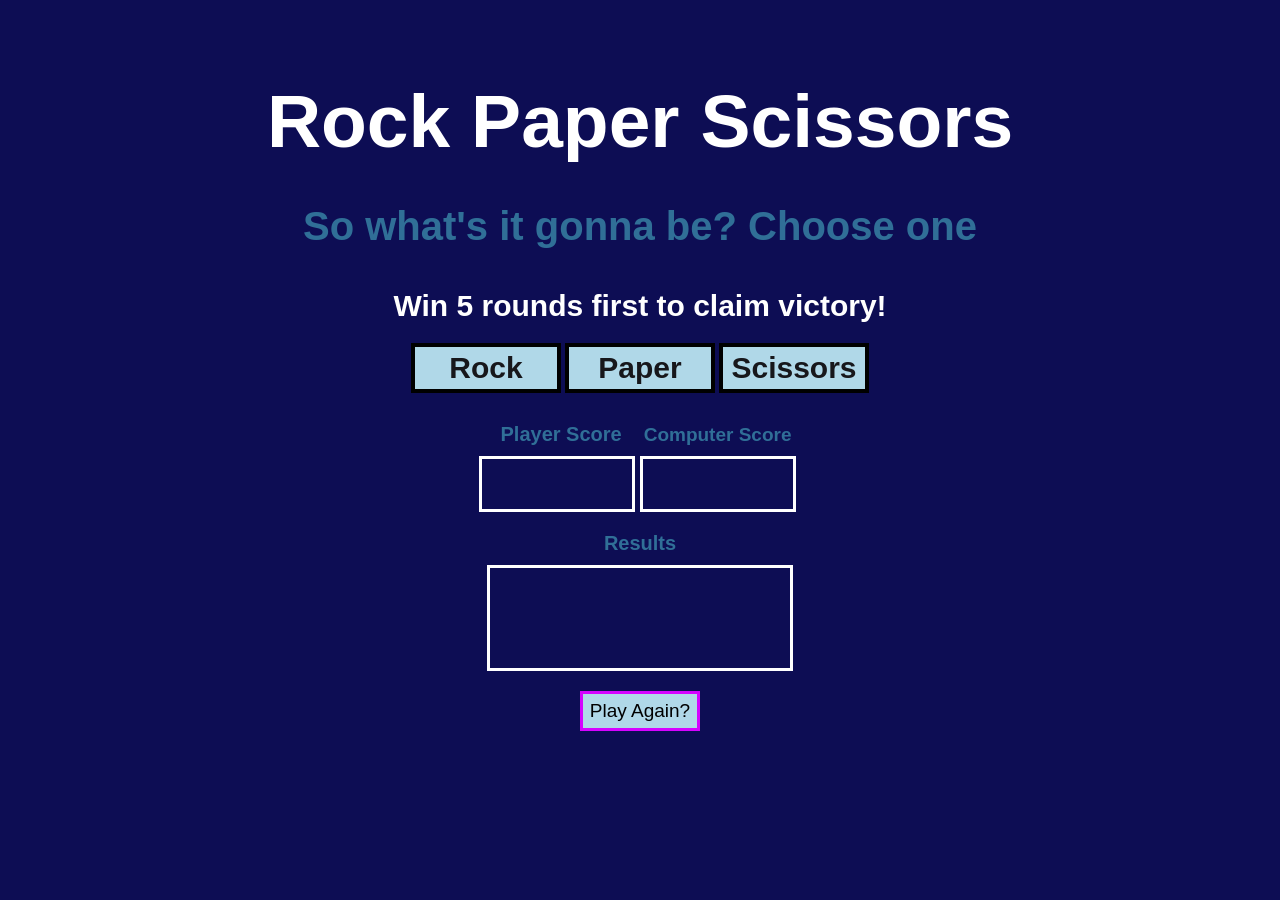
==== rps_game.html @ 92f7cf6d "renamed html file and added javascipt file to add to project next" ====
<!DOCTYPE html>
<html lang="en">
<head>
    <meta charset="UTF-8">
    <meta http-equiv="X-UA-Compatible" content="IE=edge">
    <meta name="viewport" content="width=device-width, initial-scale=1.0">
    <title>Rock Paper Scissors Project</title>
    <link rel="stylesheet" type="text/css" href="styles.css">
    <script type ="text/javascript" src="RPS_JS.js" defer></script>
</head>
<body>
    <div class = "flex">
        <h1>Rock Paper Scissors</h1>
        <h2>So what's it gonna be? Choose one</h2>
        <h3>Win 5 rounds first to claim victory!</h3>
    </div>
    <div class = optionButton>
        <button id ="r">Rock</button>
        <button id ="p">Paper</button>
        <button id ="s">Scissors</button>
    </div>
    <div class ="labels">
        <span id="playerLabel">Player Score</span>
        <span id="compLabel">Computer Score</span>
    </div>
    <div class ="scores">
        <div id="playerScore"></div>
        <div id="computerScore"></div>
    </div>
    <div>
        <span id="resultsLabel">Results</span>
    </div>

    <div id="roundResults"></div>

    <div>
        <button id="reset">
            Play Again?
        </button>
    </div>
</body>
</html>
---- styles.css ----
html {
    background: rgb(13, 13, 84);
}

body {
    display: flex;
    flex-direction: column;
    flex-wrap: nowrap;
    align-items: center;
    padding-top: 25px;
}

.flex {
    display: flex;
    height: 100%;
    width: 100%;
    flex-direction: column;
    flex-wrap: nowrap;
    align-items: center;
    padding-top: 25px;
}

h1 {
    color: rgb(255, 255, 255);
    font-family: Impact,Charcoal,sans-serif;
    font-size: 75px;
    margin: 20px;
}

h2 {
    font-family: Arial, Helvetica, sans-serif;
    font-size: 40px;
    color: rgb(48, 111, 151);
    margin: 20px;
}

h3 {
    font-family:"comic Sans MS", cursive, sans-serif;
    font-size: 30px;
    color:rgb(255, 255, 255);
    margin-top: 20px;
    margin-bottom: 20px;
}

#roundResults {
    display: flex;
    justify-content: center;
    align-items: center;
    width: 300px;
    height: 100px;
    border: 3px solid rgb(255, 255, 255);
    text-align: center;
    font-weight: bolder;
    font-size: 20px;
    margin-top: 10px;
}

.scores {
    display: flex;
    flex-direction: row;
}
.scores div {
    display: flex;
    justify-content: center;
    align-items: center;
    width: 150px;
    height: 50px;
    border: 3px solid rgb(255, 255, 255);
    margin-top: 10px;
    margin-bottom: 20px;
    margin-right: 5px; 
    font-weight: bolder;
    font-size: 20px;  
}

.optionButton button {
    background-color: #b0d8e8;
    border: 4px solid #000000;
    width: 150px;
    height: 50px;
    font-size: 30px;
    font-weight: bold;
    color: rgb(23, 23, 27);
    margin-bottom: 30px;
    }

#reset {
    width: 120px;
    height: 40px;
    margin-top: 20px;
    background-color: #b0d8e8;
    color: black;
    font-size: 19px;
    border: 3px solid rgb(213, 3, 255);    
}

#resultsLabel {
    font-size: 20px;
    text-align: center;
    font-weight: bold;
    font-family: 'Segoe UI', Tahoma, Geneva, Verdana, sans-serif;
    color: rgb(48, 111, 151);
}

#playerLabel{
    font-size: 20px;
    font-weight: bold;
    font-family: 'Segoe UI', Tahoma, Geneva, Verdana, sans-serif;
    color: rgb(48, 111, 151);
    padding-left: 15px;
}

#compLabel{
    font-size: 19px;
    text-align: center;
    font-weight: bold;
    font-family: 'Segoe UI', Tahoma, Geneva, Verdana, sans-serif;
    color: rgb(48, 111, 151);
    padding-left: 18px;
    padding-right: 3px;
}
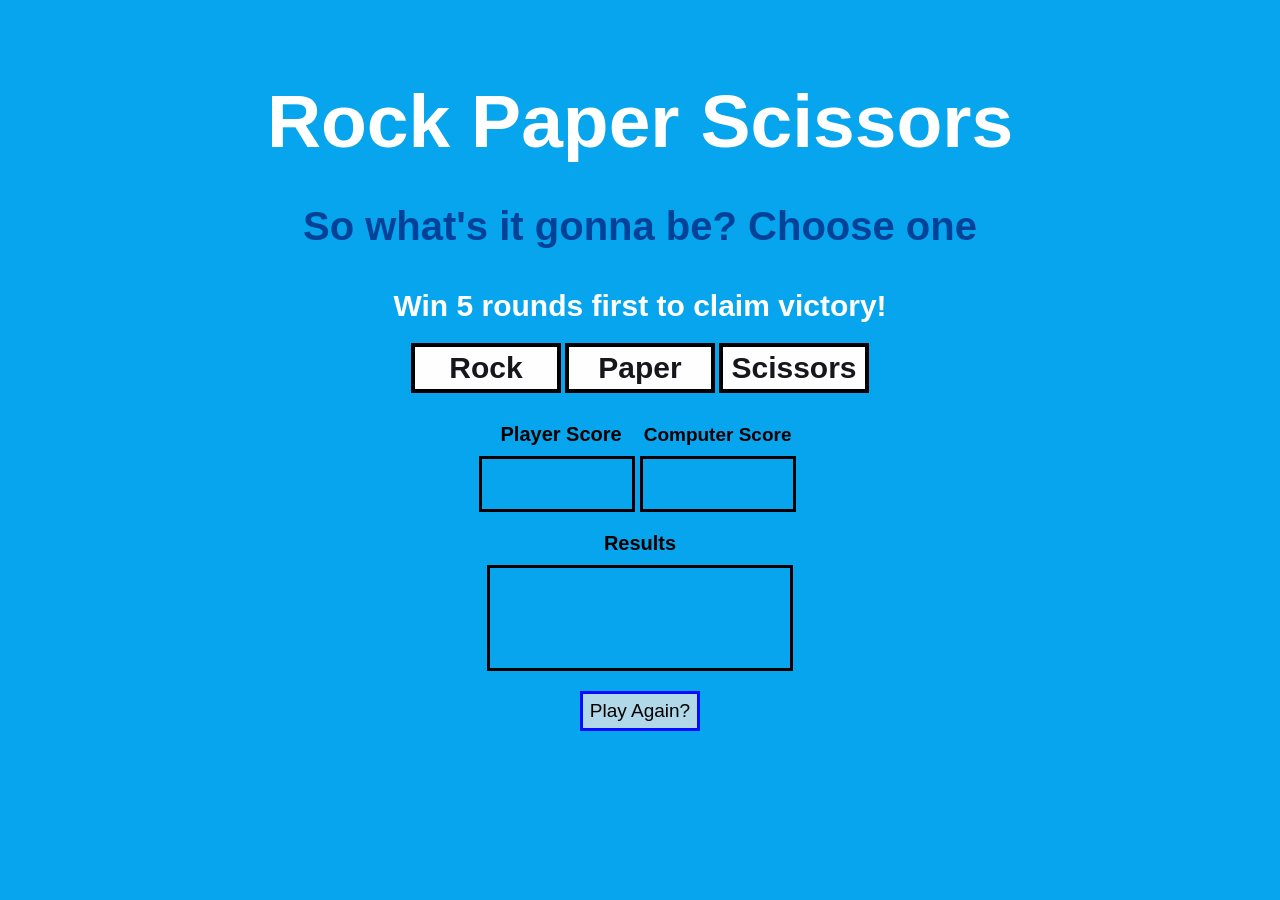
==== commit 55b68a71: "finished javascript file and modified html and css file to match java commands" ====
--- a/rps_game.html
+++ b/rps_game.html
@@ -6,7 +6,7 @@
     <meta name="viewport" content="width=device-width, initial-scale=1.0">
     <title>Rock Paper Scissors Project</title>
     <link rel="stylesheet" type="text/css" href="styles.css">
-    <script type ="text/javascript" src="RPS_JS.js" defer></script>
+    <script type ="text/javascript" src="javascript.js" defer></script>
 </head>
 <body>
     <div class = "flex">
@@ -14,10 +14,10 @@
         <h2>So what's it gonna be? Choose one</h2>
         <h3>Win 5 rounds first to claim victory!</h3>
     </div>
-    <div class = optionButton>
-        <button id ="r">Rock</button>
-        <button id ="p">Paper</button>
-        <button id ="s">Scissors</button>
+    <div class = optionBtn>
+        <button id ="0">Rock</button>
+        <button id ="1">Paper</button>
+        <button id ="2">Scissors</button>
     </div>
     <div class ="labels">
         <span id="playerLabel">Player Score</span>
@@ -31,10 +31,10 @@
         <span id="resultsLabel">Results</span>
     </div>
 
-    <div id="roundResults"></div>
+    <div id="roundResults" ></div>
 
     <div>
-        <button id="reset">
+        <button id="reset" onclick="window.location.reload();" >
             Play Again?
         </button>
     </div>
--- a/styles.css
+++ b/styles.css
@@ -1,6 +1,6 @@
 html {
-    background: rgb(13, 13, 84);
-}
+    background: rgb(6, 165, 238);
+} 
 
 body {
     display: flex;
@@ -30,7 +30,7 @@
 h2 {
     font-family: Arial, Helvetica, sans-serif;
     font-size: 40px;
-    color: rgb(48, 111, 151);
+    color: rgb(0, 66, 151);
     margin: 20px;
 }
 
@@ -48,7 +48,7 @@
     align-items: center;
     width: 300px;
     height: 100px;
-    border: 3px solid rgb(255, 255, 255);
+    border: 3px solid rgb(0, 0, 0);
     text-align: center;
     font-weight: bolder;
     font-size: 20px;
@@ -65,7 +65,7 @@
     align-items: center;
     width: 150px;
     height: 50px;
-    border: 3px solid rgb(255, 255, 255);
+    border: 3px solid rgb(0, 0, 0);
     margin-top: 10px;
     margin-bottom: 20px;
     margin-right: 5px; 
@@ -73,8 +73,8 @@
     font-size: 20px;  
 }
 
-.optionButton button {
-    background-color: #b0d8e8;
+.optionBtn button {
+    background-color: #fefefe;
     border: 4px solid #000000;
     width: 150px;
     height: 50px;
@@ -91,7 +91,7 @@
     background-color: #b0d8e8;
     color: black;
     font-size: 19px;
-    border: 3px solid rgb(213, 3, 255);    
+    border: 3px solid rgb(3, 11, 255);    
 }
 
 #resultsLabel {
@@ -99,14 +99,14 @@
     text-align: center;
     font-weight: bold;
     font-family: 'Segoe UI', Tahoma, Geneva, Verdana, sans-serif;
-    color: rgb(48, 111, 151);
+    color: rgb(0, 0, 0);
 }
 
 #playerLabel{
     font-size: 20px;
     font-weight: bold;
     font-family: 'Segoe UI', Tahoma, Geneva, Verdana, sans-serif;
-    color: rgb(48, 111, 151);
+    color: rgb(0, 0, 0);
     padding-left: 15px;
 }
 
@@ -115,7 +115,7 @@
     text-align: center;
     font-weight: bold;
     font-family: 'Segoe UI', Tahoma, Geneva, Verdana, sans-serif;
-    color: rgb(48, 111, 151);
+    color: rgb(0, 0, 0);
     padding-left: 18px;
     padding-right: 3px;
 }
